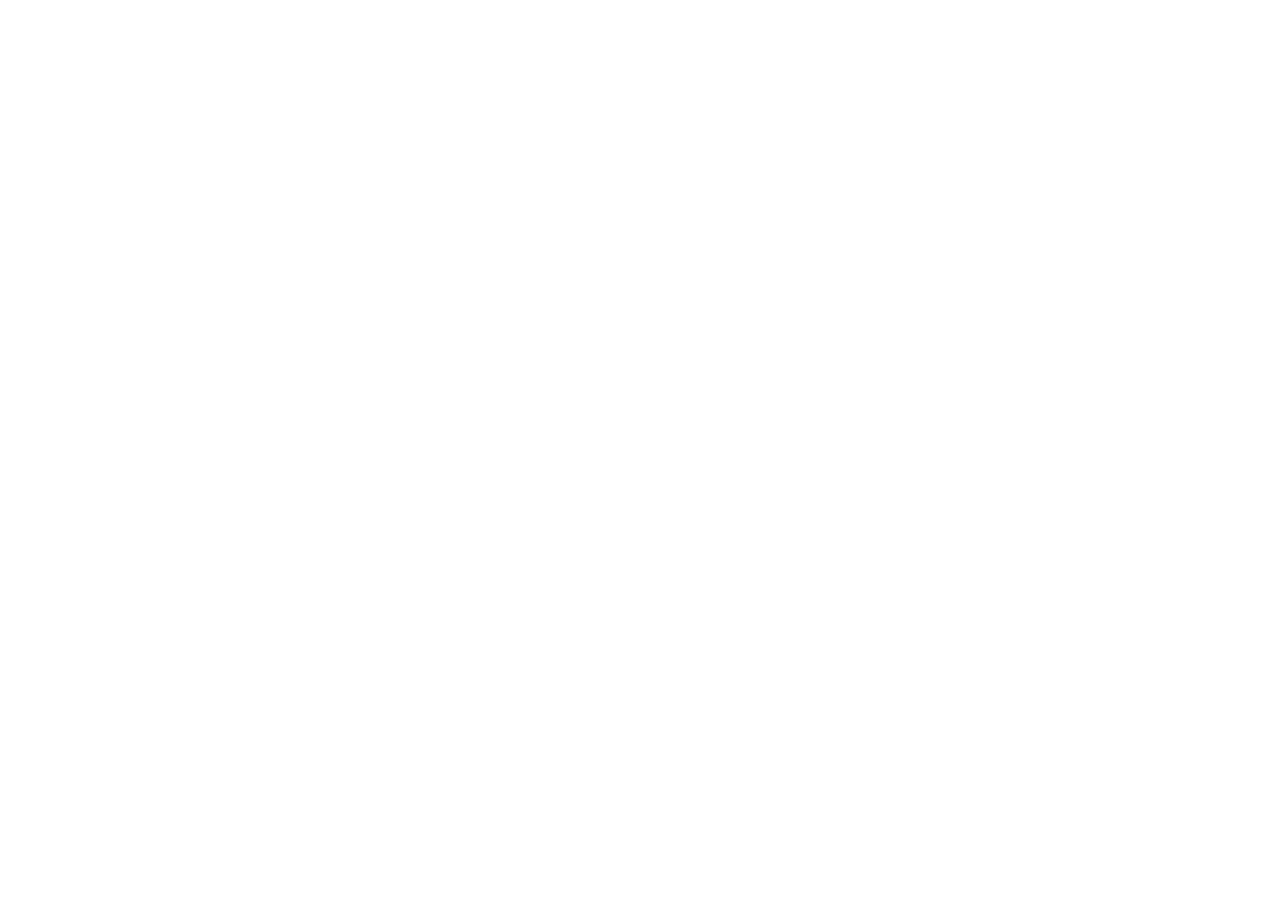
==== experiment/simulation/index.html @ 5de5f365 "Initial commit" ====
<!DOCTYPE html>
<html>
<head>
	<!-- Add CSS at the head of HTML file -->
    <link rel="stylesheet" href="./css/main.css">
</head>
<body>
		<!-- Your code goes here-->

	<!-- Add JS at the bottom of HTML file --> 
        <script src="./js/main.js"></script>
</body>
</html>
---- experiment/simulation/css/main.css ----
/* You CSS goes in here */
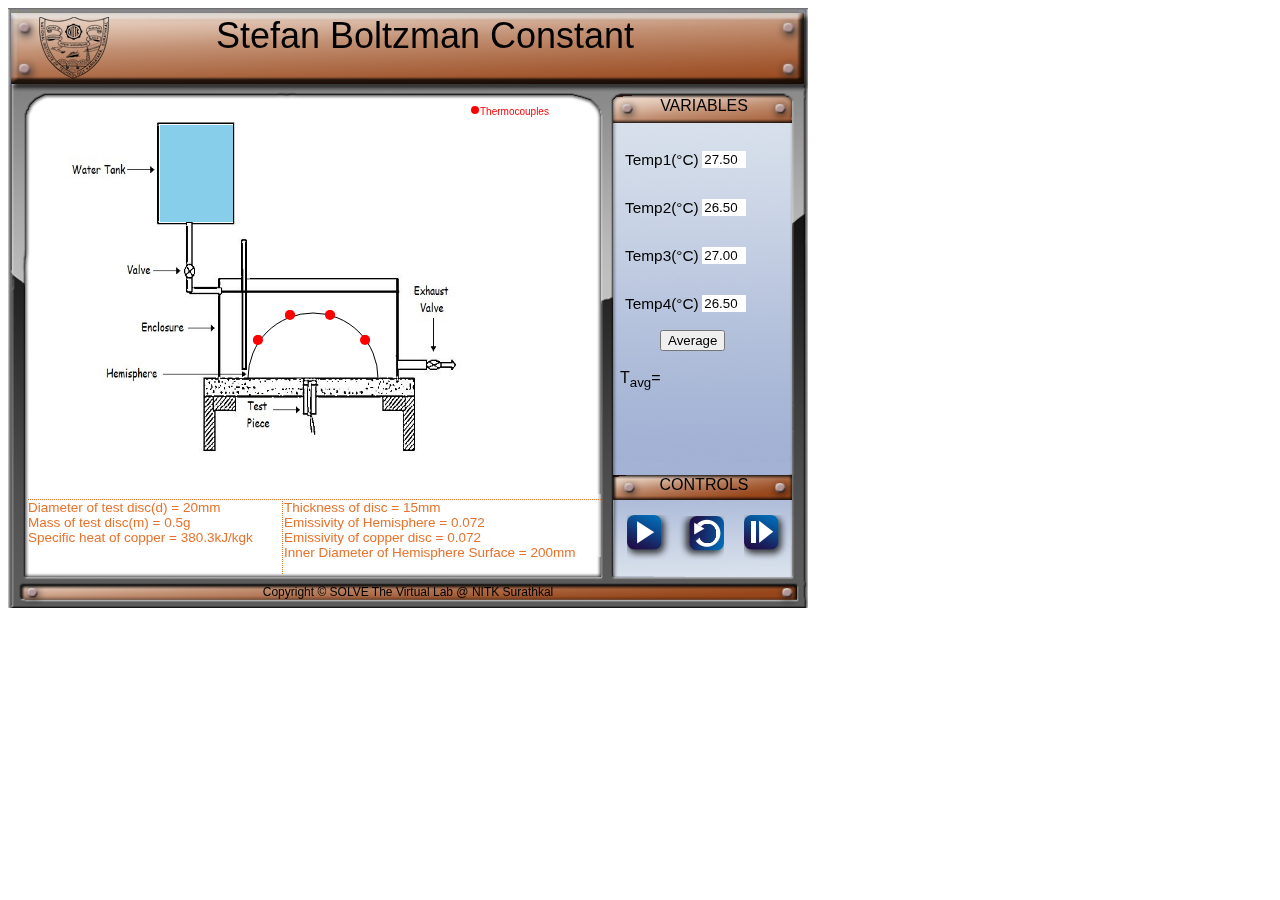
==== commit d36bedec: "Updated Changes" ====
--- a/experiment/simulation/index.html
+++ b/experiment/simulation/index.html
@@ -1,13 +1,240 @@
 <!DOCTYPE html>
-<html>
+<html lang="en-US">
+
 <head>
-	<!-- Add CSS at the head of HTML file -->
-    <link rel="stylesheet" href="./css/main.css">
-</head>
-<body>
-		<!-- Your code goes here-->
-
-	<!-- Add JS at the bottom of HTML file --> 
-        <script src="./js/main.js"></script>
-</body>
-</html>
+<meta charset="UTF-8">
+
+<title>SOLVE - heat transfer - Stefan Boltzmann Constant</title>
+<link rel="stylesheet" href="./css/style.css" />
+<script src='https://cdn.plot.ly/plotly-2.12.1.min.js'></script>
+<script src="https://code.jquery.com/jquery-3.6.0.min.js"></script>
+<script src="./js/co.js"></script>
+
+<body onload="drawModel(); startsim(); varinit();" >
+<!-- Defining Container for Simulation -->
+<div id="container" onload="drawModel()" onclick="showCoords(event)">
+    <!-- Replace TITLE with simulation title to be displayed next to logo-->
+    <div id="simtitle">Stefan Boltzman Constant</div>
+    
+    <!-- Region for simulation display -->
+    <canvas id="simscreen" height="400px" width="550px" ></canvas>
+ </div>
+
+    <div id="calculation" style="visibility: hidden">
+       <button id="observation" onclick="openobservation()"style="position: relative;left:30px;" >View Table</button>
+      <p><b>Calculations</b></p>
+        <p style="font-size: small;">dT/dt= 0.11K/s</p>
+        <p style="font-size: small;">Q=m.Cp.(dT/dt)</p>
+        <p style="font-size: small;"><label for="slopevalue"><i></i></label><input type="number" id="slopevalue" style="width: 75px;"> W</p>
+        <input type="button" value="Check" onclick="validation()" id="qvalue" ><span id="symbol1" style="position: relative; left: 27px; color: red; visibility: hidden;">&#10008;</span> <span id="symbol2" style="position: relative; left: 10px; color: #028102; visibility: hidden;">&#10004;</span>
+        <div id="answer1" style="font-size: small;"></div>
+      
+        <p style="font-size: small;">σ = <span style="font-size: small;" class="frac"><sup>m.Cp.(dT/dt)</sup><span>&frasl;</span><sub>A(T<sub>avg</sub><sup>4</sup>- T<sub>d</sub><sup>4</sup>)</sub></span></p>
+        <p style="font-size: small;"><label for="kValue"><i> σ = </i></label><input type="number" id="kvalue" style="width: 75px;">x10<sup>-8</sup>W/m<sup>2</sup>k<sup>4</sup></p>
+        <p style="font-size: small;"></p>
+        <input type="button" value="Check" onclick="validation()" id="ksubmit" ><span id="symbol3" style="position: relative; left: 27px; color: red;visibility: hidden;">&#10008;</span> <span id="symbol4" style="position: relative; left: 25px; color: #028102;visibility: hidden;">&#10004;</span>
+        <div id="answer2" style="font-size: small;"></div>
+
+        <div class="observation" id="IBobservation">
+          <div class="tablediv" id="IBtablediv">
+              <table class="observationTable" id="IBobservationTable">
+                  <tr>
+                      <th>Time(in seconds)</th>
+                      <th>Temperture(in &degC)</th>
+                  </tr>
+                  <tr>
+                    <td>5</td>
+                    <td>34.9</td>
+                  </tr>
+                  <tr>
+                    <td>10</td>
+                    <td>35.2</td>
+                  </tr>
+                  <tr>
+                    <td>15</td>
+                    <td>35.7</td>
+                  </tr>
+                  <tr>
+                    <td>20</td>
+                    <td>35.9</td>
+                  </tr>
+                  <tr>
+                    <td>25</td>
+                    <td>36</td>
+                  </tr>
+                  <tr>
+                    <td>30</td>
+                    <td>36.8</td>
+                  </tr>
+                  <tr>
+                    <td>35</td>
+                    <td>38.1</td>
+                  </tr>
+                  <tr>
+                    <td>40</td>
+                    <td>38.8</td>
+                  </tr>
+                  <tr>
+                    <td>45</td>
+                    <td>39.3</td>
+                  </tr>
+                  <tr>
+                    <td>50</td>
+                    <td>39.7</td>
+                  </tr>
+                  <tr>
+                    <td>55</td>
+                    <td>40.2</td>
+                  </tr>
+              </table>
+          </div>
+          <div class="tableObservation" id="IBtableObservation">
+              <button type="button" onclick="closeobservation()">Close</button>
+          </div>
+      </div>
+      <div style="position: absolute; top: 2px; left: 245px; width: 300px; height: 30px; font-size:medium; text-align: center;"><b>Temperature Gradient</b></div>
+      <div id="graph" style="position: absolute;left:245px; top: 40px; width:300px; height:300px;" >
+        <script>
+          // Define data
+           var xValues = [5, 10, 15, 20, 25, 30, 35, 40, 45, 50, 55];
+          var yValues = [34.9, 35.2, 35.7, 35.9, 36, 36.8, 38.1, 38.8, 39.3, 39.7, 40.2];
+
+
+           // Define Data
+          var data = [{
+          x:xValues,
+          y:yValues,
+          type: 'scatter'
+          }];
+
+           // Define Layout
+          var layout = {
+          margin: { t: 0, l: 35, r: 0, b: 30 },
+          autosize: true,
+
+           xaxis: {
+              title: "Time(s)",
+              range: [0,56],
+              fixedrange: true,
+            },
+           yaxis: {
+              title: "Temp(&deg;C)",
+              range: [33,42],
+              fixedrange: true,
+            },
+
+};
+
+// Display using Plotly
+Plotly.newPlot("graph", data, layout, { displayModeBar: false });
+        </script>
+      </div>
+    </div>
+
+    <div id="titleincanvas">
+    </div>
+    
+    <!-- Region for comment / question prompts style="visibility: hidden";-->
+    <div id="commentboxleft">
+            <li>Diameter of test disc(d) = 20mm</li>
+            <li>Mass of test disc(m) = 0.5g </li>
+            <li>Specific heat of copper = 380.3kJ/kgk </li>
+
+    </div>
+    <div id="commentboxright">
+        <li>Thickness of disc = 15mm</li>
+        <li>Emissivity of Hemisphere =  0.072</li>
+        <li>Emissivity of copper disc = 0.072</li>
+        <li>Inner Diameter of Hemisphere Surface = 200mm </li>
+    </div>
+    
+    <!-- DND-Title of region for variables display --> 
+    <div id="vartitle">VARIABLES</div>
+    
+    <!-- Region for Input parameters of simulation -->
+    <div id="variables">
+    
+    <!-- System variable input from user through slider and spinner jQuery widgets 
+    repeat block with new variable name and new id for widgets-->
+
+    <div class="variable1">
+        <div class="varname"><p title="Link Length">Temp1(&deg;C)</p>
+            <input id="temp1" style="width: 40px;border:none;" readonly></input></div>
+        
+    </div>
+    
+    <div class="variable2">
+        <div class="varname"><p title="Link Length">Temp2(&deg;C)</p>
+            <input id="temp2"style="width: 40px;border:none;" readonly></input></div>
+        
+    </div>
+    
+    <div class="variable3">
+        <div class="varname"><p title="Link Length">Temp3(&deg;C)</p>
+            <input id="temp3"style="width: 40px;border:none;" readonly></input></div>
+        
+    </div>
+    
+    <div class="variable4">
+        <div class="varname"><p title="Link Length">Temp4(&deg;C)</p>
+            <input id="temp4" style="width: 40px;border:none;" readonly></input></div>
+        
+    </div><br>
+    <button onclick="avg()"style="position: relative;left: 50px;  font-family: Comic sans MS, sans-serif;
+">Average</button><br><br>
+    <label id="Average" style="position: relative;left: 10px;  font-family: Comic sans MS, sans-serif;
+">T<sub>avg</sub>=</label>
+    <span id="avg" style="position: relative;left: 15px;"></span>
+
+    <script>
+        document.getElementById("temp1").addEventListener("keypress",function(event) 
+        {
+          if (event.key === "Enter") {
+            event.preventDefault();
+            document.getElementById("temp2").focus();
+          }
+        });
+        document.getElementById("temp2").addEventListener("keypress",function(event) 
+        {
+          if (event.key === "Enter") {
+            event.preventDefault();
+            document.getElementById("temp3").focus();
+          }
+        });
+        document.getElementById("temp3").addEventListener("keypress",function(event) 
+        {
+          if (event.key === "Enter") {
+            event.preventDefault();
+            document.getElementById("temp4").focus();
+          }
+        });
+        document.getElementById("4").addEventListener("keypress",function(event) 
+        {
+          if (event.key === "Enter") {
+            event.preventDefault();
+            avg();
+          }
+        });
+    </script>
+    
+    
+    </div>
+    
+    <!-- DND-Title of region for controls display -->
+    <div id="ctrltitle">CONTROLS</div>
+    
+    <!-- Region for User controls of simulation -->
+    <div id="controls">
+        <img id="playpausebutton" onclick="simstate()" src="./images/blueplaydull.png" />
+        <img id="rotationbutton" onclick="rotstate()" src="./images//restartdull.png" />
+        <img id="switchbutton" onclick="switchscreen()" src="./images//bluefwddulls.png" />
+
+    </div>
+    
+    
+    <!-- DND-Copyright display-->
+    <div id="copyright"> Copyright &copy; SOLVE The Virtual Lab @ NITK Surathkal </div>
+    
+    </div><!-- Container div close -->
+    </body>
+    </html>--- a/experiment/simulation/css/style.css
+++ b/experiment/simulation/css/style.css
@@ -0,0 +1,482 @@
+div#container {
+  width: 800px;
+  height: 600px;
+  background: url("../images/frame_copper_ver02.png") no-repeat;
+}
+
+div#simtitle {
+  position: absolute;
+  left: 100px;
+  top: 15px;
+  height: 40px;
+  width: 650px;
+  text-align: center;
+  font-size: 36px;
+  font-family: "Comic sans MS", sans-serif;
+}
+
+div#vartitle {
+  position: absolute;
+  left: 629px;
+  top: 97px;
+  height: 25px;
+  width: 150px;
+  text-align: center;
+  font-size: 16px;
+  font-family: "Comic sans MS", sans-serif;
+}
+
+div#ctrltitle {
+  position: absolute;
+  left: 629px;
+  top: 476px;
+  height: 22px;
+  width: 150px;
+  text-align: center;
+  font-size: 16px;
+  font-family: "Comic sans MS", sans-serif;
+}
+
+div#copyright {
+  position: absolute;
+  top: 585px;
+  height: 10px;
+  width: 800px;
+  text-align: center;
+  font-size: 12px;
+  font-family: "Comic sans MS", sans-serif;
+}
+#tabchangeforward {
+  position: absolute;
+  left: 110px;
+  top: 90px;
+}
+#tabchangebackward {
+  position: absolute;
+  left: 45px;
+  top: 90px;
+}
+#screenchangesforward {
+  position: absolute;
+  left: -50px;
+  top: 90px;
+}
+#screenchangesbackward {
+  position: absolute;
+  left: -90px;
+  top: 90px;
+}
+#startExperiment,
+#stopExperiment,
+#resetExperiment {
+  position: relative;
+  left: 25px;
+  /* top:10px; */
+  margin: 2px;
+  display: none;
+}
+#experiments {
+  position: absolute;
+  left: 120px;
+  top: 150px;
+  font-size: 20px;
+  font-family: "Comic sans MS", sans-serif;
+  display: none;
+  /* background-color:white; */
+}
+#questionsAcc,
+#questionsOffset,
+#questionsForce {
+  position: absolute;
+  left: 30px;
+  top: 450px;
+  font-size: 20px;
+  font-family: "Comic sans MS", sans-serif;
+  display: none;
+}
+#axisPos {
+  position: relative;
+  left: 180px;
+  top: 5px;
+  font-size: 14px;
+  font-family: "Comic sans MS", sans-serif;
+  padding-left: 10px;
+}
+#offLink {
+  position: relative;
+  left: 120px;
+  top: 5px;
+  font-size: 14px;
+  font-family: "Comic sans MS", sans-serif;
+  padding-left: 10px;
+}
+#forcAxisPos {
+  position: relative;
+  left: 180px;
+  top: 5px;
+  font-size: 14px;
+  font-family: "Comic sans MS", sans-serif;
+  padding-left: 10px;
+}
+#stopExperiment,
+#resetExperiment {
+  display: none;
+}
+#axisPos input[type="text"] {
+  width: 30px;
+}
+#offLink input[type="text"] {
+  width: 30px;
+}
+#forcAxisPos input[type="text"] {
+  width: 30px;
+}
+.fontClass {
+  font-family: sans-serif;
+}
+ul li {
+  margin-top: 5px;
+  padding: 5px;
+}
+canvas#simscreen2 {
+  position: absolute;
+  left: 30px;
+  top: 250px;
+  height: 400px;
+  width: 550px;
+}
+
+canvas#simscreen {
+  position: absolute;
+  left: 30px;
+  top: 60px;
+  height: 400px;
+  width: 550px;
+  z-index: -1;
+}
+
+div#calculation {
+  position: absolute;
+  top: 100px;
+  left: 30px;
+  height: 400px;
+  width: 550px;
+  font-family: "Comic Sans MS", cursive, sans-serif;
+}
+
+canvas#zoomScreen {
+  position: absolute;
+  left: 30px;
+  top: 100px;
+  height: 400px;
+  width: 550px;
+  visibility: hidden;
+}
+div#commentboxcorrect {
+  border-top-width: 2px;
+  border-top-color: #f6ebed;
+  position: absolute;
+  left: 30px;
+  top: 480px;
+  height: 65px;
+  width: 285px;
+  color: green;
+  text-align: left;
+  font-size: 15px;
+  font-family: "Comic Sans MS", cursive, sans-serif;
+}
+
+div#commentboxleft {
+  border-top: 1px dotted #e7722b;
+  border-right: 1px dotted #e7722b;
+  position: absolute;
+  left: 28px;
+  top: 499px;
+  height: 74px;
+  width: 254px;
+  color: #e7722b;
+  text-align: left;
+  font-size: 13.5px;
+  font-family: "Comic Sans MS", cursive, sans-serif;
+}
+
+div#commentboxright {
+  border-top: 1px dotted #e7722b;
+  position: absolute;
+  left: 284px;
+  top: 499px;
+  height: 74px;
+  width: 317px;
+  color: #e7722b;
+  text-align: left;
+  font-size: 13.5px;
+  font-family: "Comic Sans MS", cursive, sans-serif;
+}
+
+li {
+  list-style-type: none;
+}
+div#variables {
+  position: absolute;
+  left: 610px;
+  top: 120px;
+  height: 285px;
+  width: 175px;
+}
+
+div#controls {
+  position: absolute;
+  left: 607px;
+  top: 435px;
+  height: 140px;
+  width: 175px;
+}
+
+#playpausebutton {
+  position: inherit;
+  left: 20px;
+  top: 80px;
+}
+
+#rotationbutton {
+  position: relative;
+  left: 60px;
+  top: 81px;
+}
+
+#switchbutton {
+  position: relative;
+  left: 76px;
+  top: 80px;
+}
+
+.variable1 {
+  position: relative;
+  left: 15px;
+  padding-top: 10px;
+  width: 150px;
+  margin-top: 20px;
+}
+.variable2 {
+  position: relative;
+  left: 15px;
+  padding-top: 10px;
+  width: 150px;
+  margin-top: 20px;
+}
+
+.variable3 {
+  position: relative;
+  left: 15px;
+  padding-top: 10px;
+  width: 150px;
+  margin-top: 20px;
+}
+
+.variable4 {
+  position: relative;
+  left: 15px;
+  padding-top: 10px;
+  margin-top: 20px;
+  width: 150px;
+}
+
+.varname {
+  position: relative;
+  font-size: 14px;
+  display: inline;
+}
+
+.varname p {
+  position: relative;
+  top: 1px;
+  padding: 0;
+  font-family: "Comic sans MS", sans-serif;
+  font-size: 1.1em;
+  display: inline;
+}
+
+.usercheck {
+  position: relative;
+  left: 40px;
+  top: 10px;
+  padding-top: 15px;
+  height: 20px;
+  width: 125px;
+}
+.usercheck p {
+  position: relative;
+  margin: 0;
+  font-size: 12px;
+  vertical-align: middle;
+  display: inline-block;
+}
+.usercheck input {
+  position: relative;
+  top: 2px;
+  margin: 0;
+}
+.usercheck #resetparams {
+  position: relative;
+  left: 38px;
+  margin-top: 3px;
+}
+
+#quickreficon {
+  background-image: url("../images/quickreficon.png");
+  position: absolute;
+  left: 571px;
+  top: 475px;
+  height: 24px;
+  width: 24px;
+  border: double;
+}
+#legendicon {
+  background-image: url("../images/legendicon.png");
+  position: absolute;
+  left: 571px;
+  top: 446px;
+  height: 24px;
+  width: 24px;
+  border: double;
+}
+#quickref {
+  position: absolute;
+  left: 600px;
+  top: 225px;
+  height: 100px;
+  width: 0px;
+  border: solid 0px;
+  z-index: 99;
+  overflow: hidden;
+}
+#legend {
+  position: absolute;
+  left: 300px;
+  top: 95px;
+  height: 0px;
+  width: 100px;
+  border: solid 0px;
+  z-index: 100;
+  overflow: hidden;
+}
+
+.datatable {
+  width: 140px;
+  font-size: 11px;
+  text-align: center;
+}
+.datatable table {
+  border: 1px solid #000011;
+  border-collapse: collapse;
+  width: 120px;
+}
+.datatable th {
+  border: 1px solid #000011;
+  width: 52px;
+}
+.datatable td {
+  border: 1px solid #000011;
+  width: 52px;
+}
+.datatable p {
+  position: relative;
+  font-size: 12px;
+  left: -10px;
+}
+
+#titleincanvas {
+  position: absolute;
+  left: 250px;
+  top: 100px;
+  font-family: "Comic Sans MS";
+}
+
+.img-zoom-container {
+  position: absolute;
+}
+
+.img-zoom-lens {
+  position: absolute;
+  border: 1px solid #d4d4d4;
+  /*set the size of the lens:*/
+  width: 40px;
+  height: 40px;
+}
+
+.img-zoom-result {
+  border: 1px solid #d4d4d4;
+  /*set the size of the result div:*/
+  position: absolute;
+  left: 50px;
+  top: 350px;
+  width: 50px;
+  height: 50px;
+  z-index: -5;
+}
+.varname {
+  position: relative;
+  font-size: 14px;
+  display: inline;
+}
+
+.varname p {
+  position: relative;
+  top: 1px;
+  padding: 0;
+  font-family: "Comic sans MS", sans-serif;
+  font-size: 1.1em;
+  display: inline;
+}
+
+.observation {
+  display: none;
+  height: 400px;
+  width: 600px;
+  position: absolute;
+  background-color: rgb(255, 154, 99);
+  top: 10px;
+  left: 45px;
+  border: black solid;
+  border-width: 3px;
+  z-index: 7;
+}
+.tablediv {
+  height: 360px;
+  justify-content: center;
+  display: flex;
+  overflow-y: hidden;
+}
+
+.observationTable {
+  border-collapse: collapse;
+  width: 95%;
+  margin-top: 20px;
+  margin-bottom: 5px;
+  height: min-content;
+  background-color: white;
+}
+
+.observation td,
+th {
+  border: 2px solid #000000;
+  text-align: center;
+  padding: 2px;
+}
+
+.tableObservation {
+  display: flex;
+  height: 40px;
+  width: 100%-10px;
+  align-items: center;
+  justify-content: space-between;
+  padding-right: 5px;
+  padding-left: 5px;
+}
+
+/* Remove arrow in inputs for Chrome, Safari, Edge, Opera */
+input::-webkit-outer-spin-button,
+input::-webkit-inner-spin-button {
+  -webkit-appearance: none;
+  margin: 0;
+}
